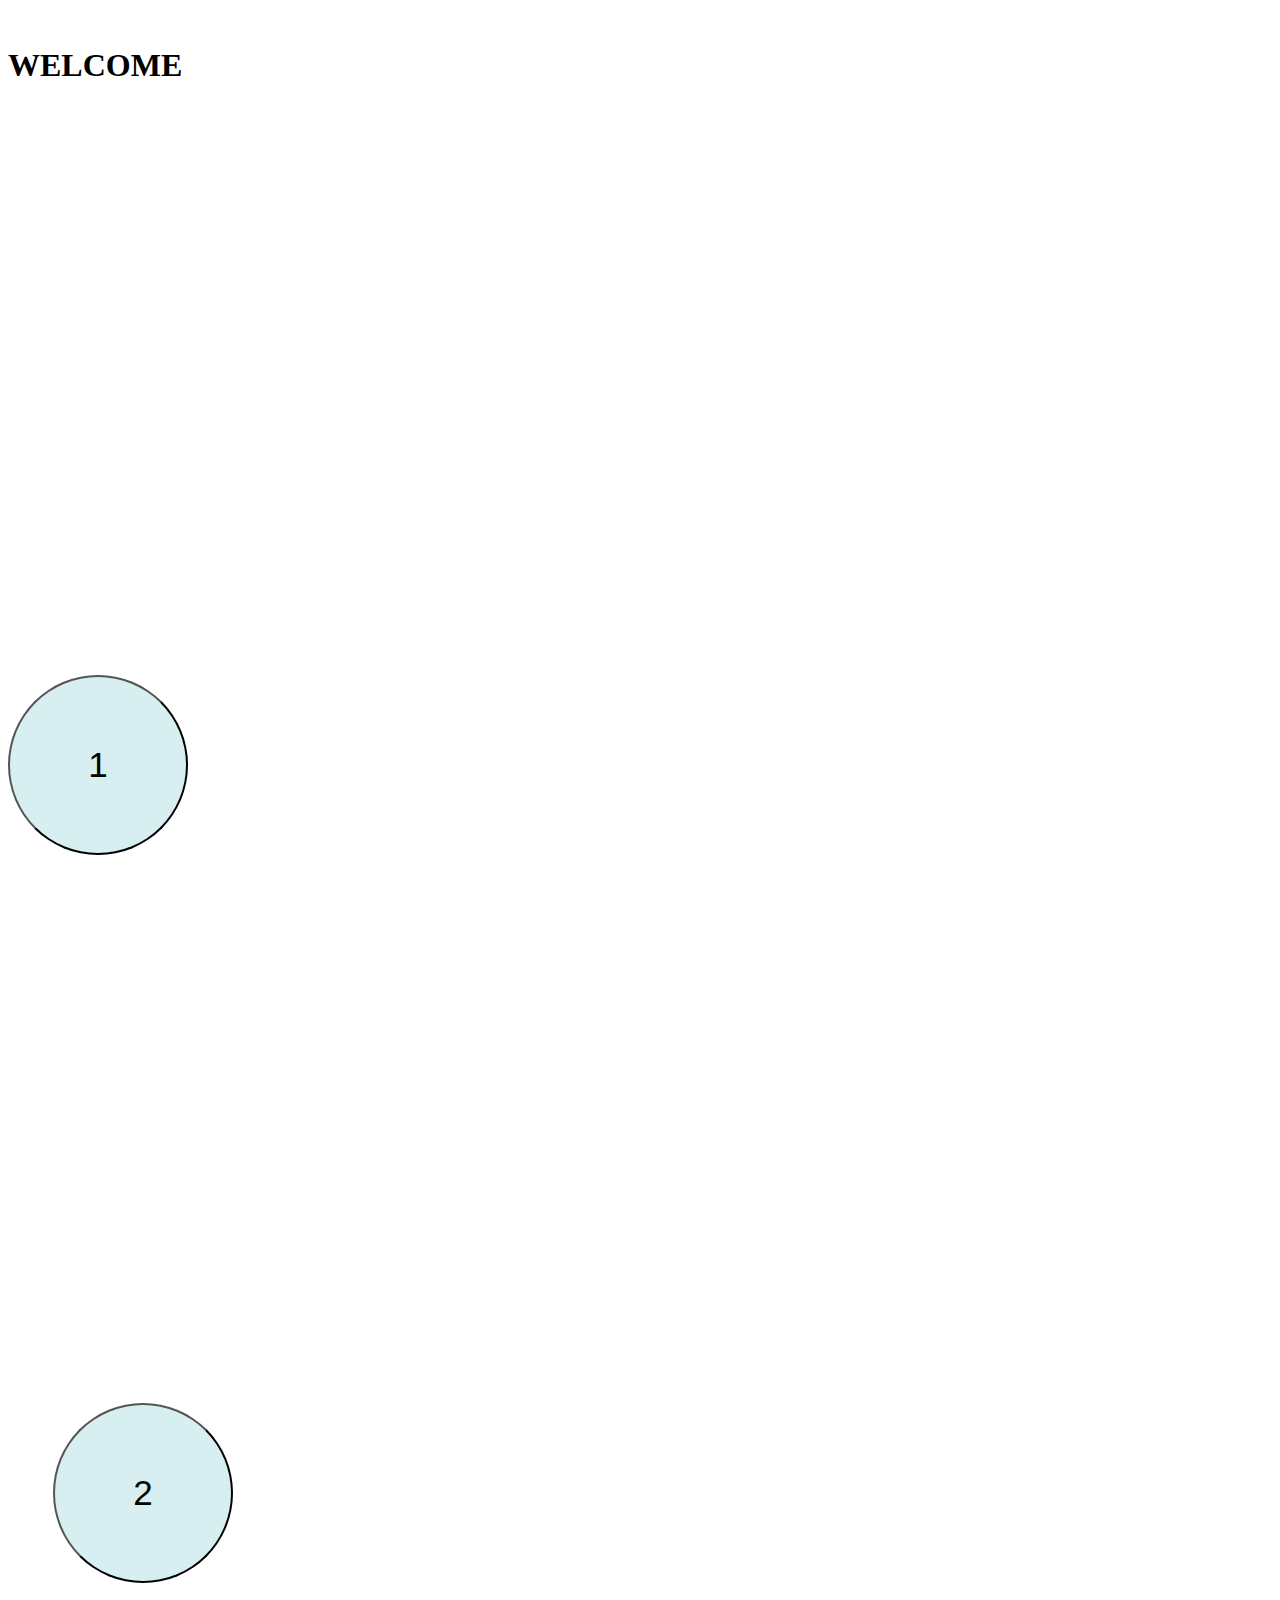
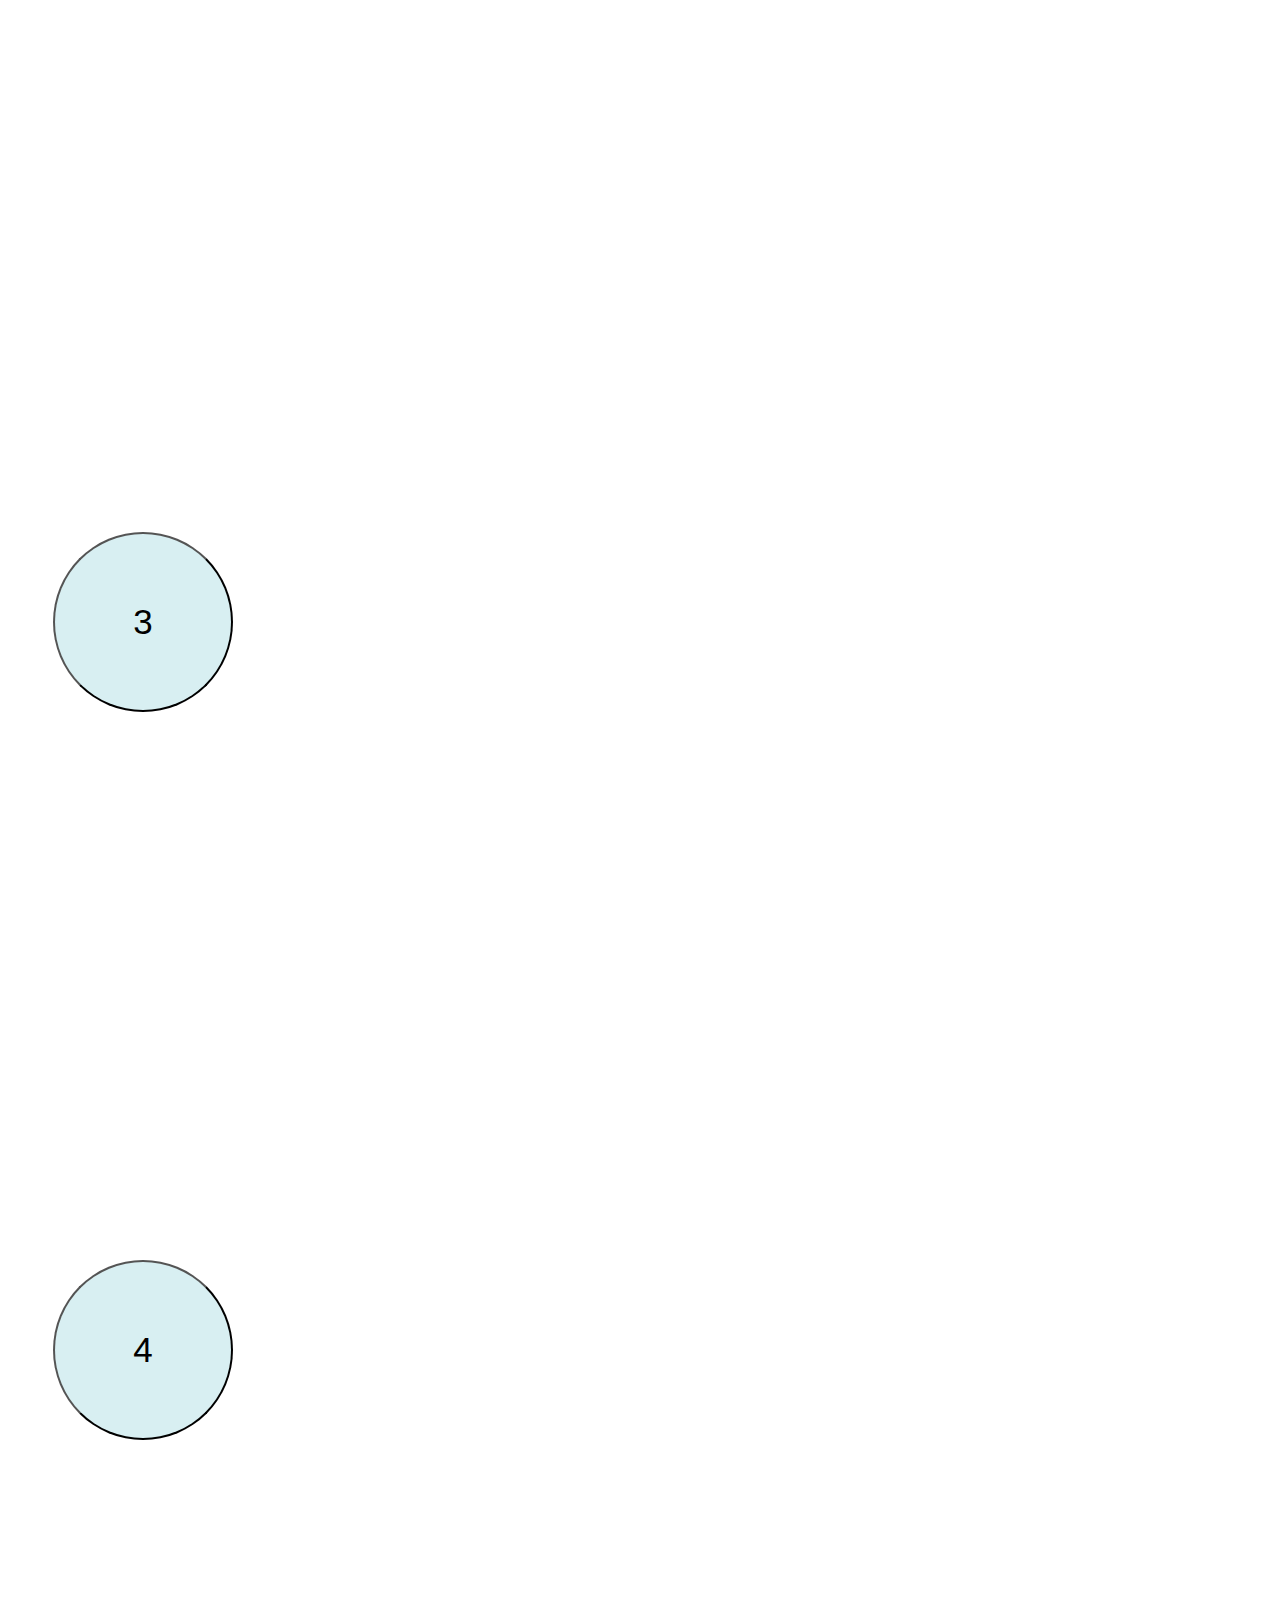
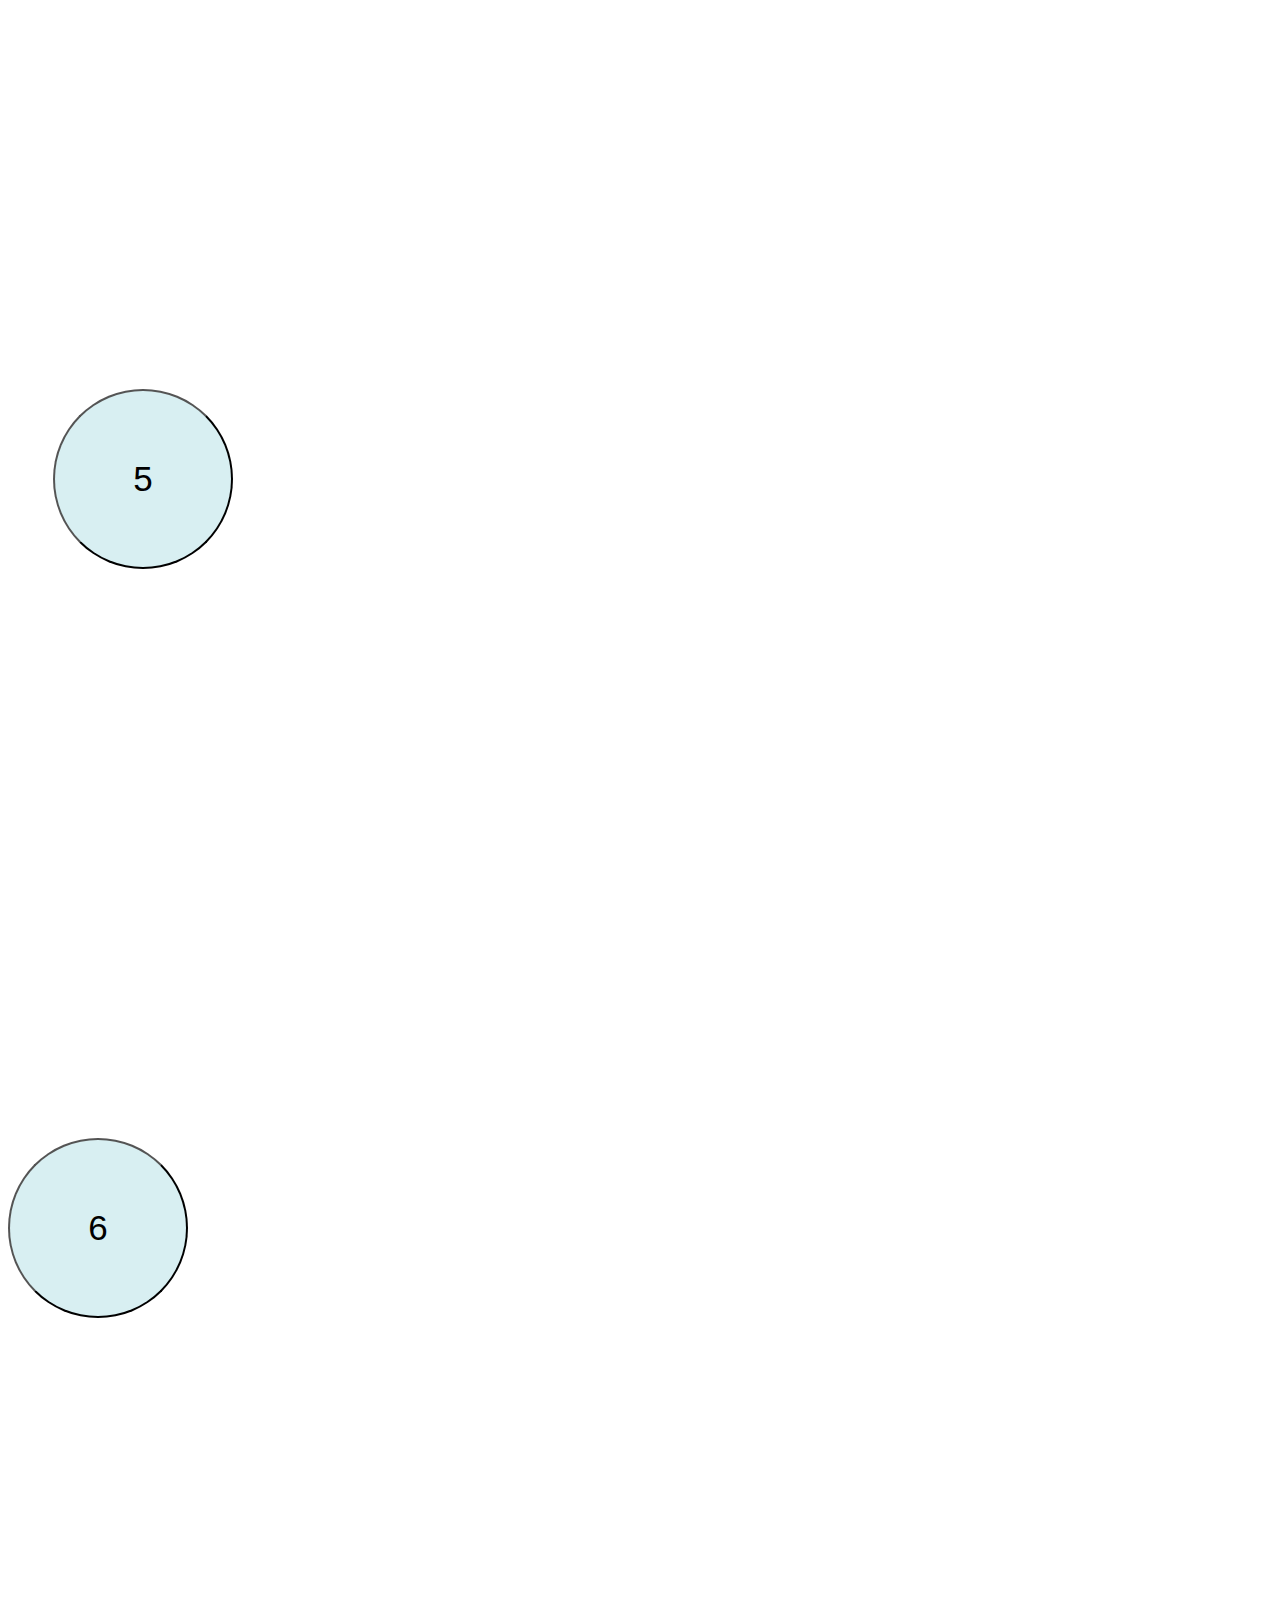
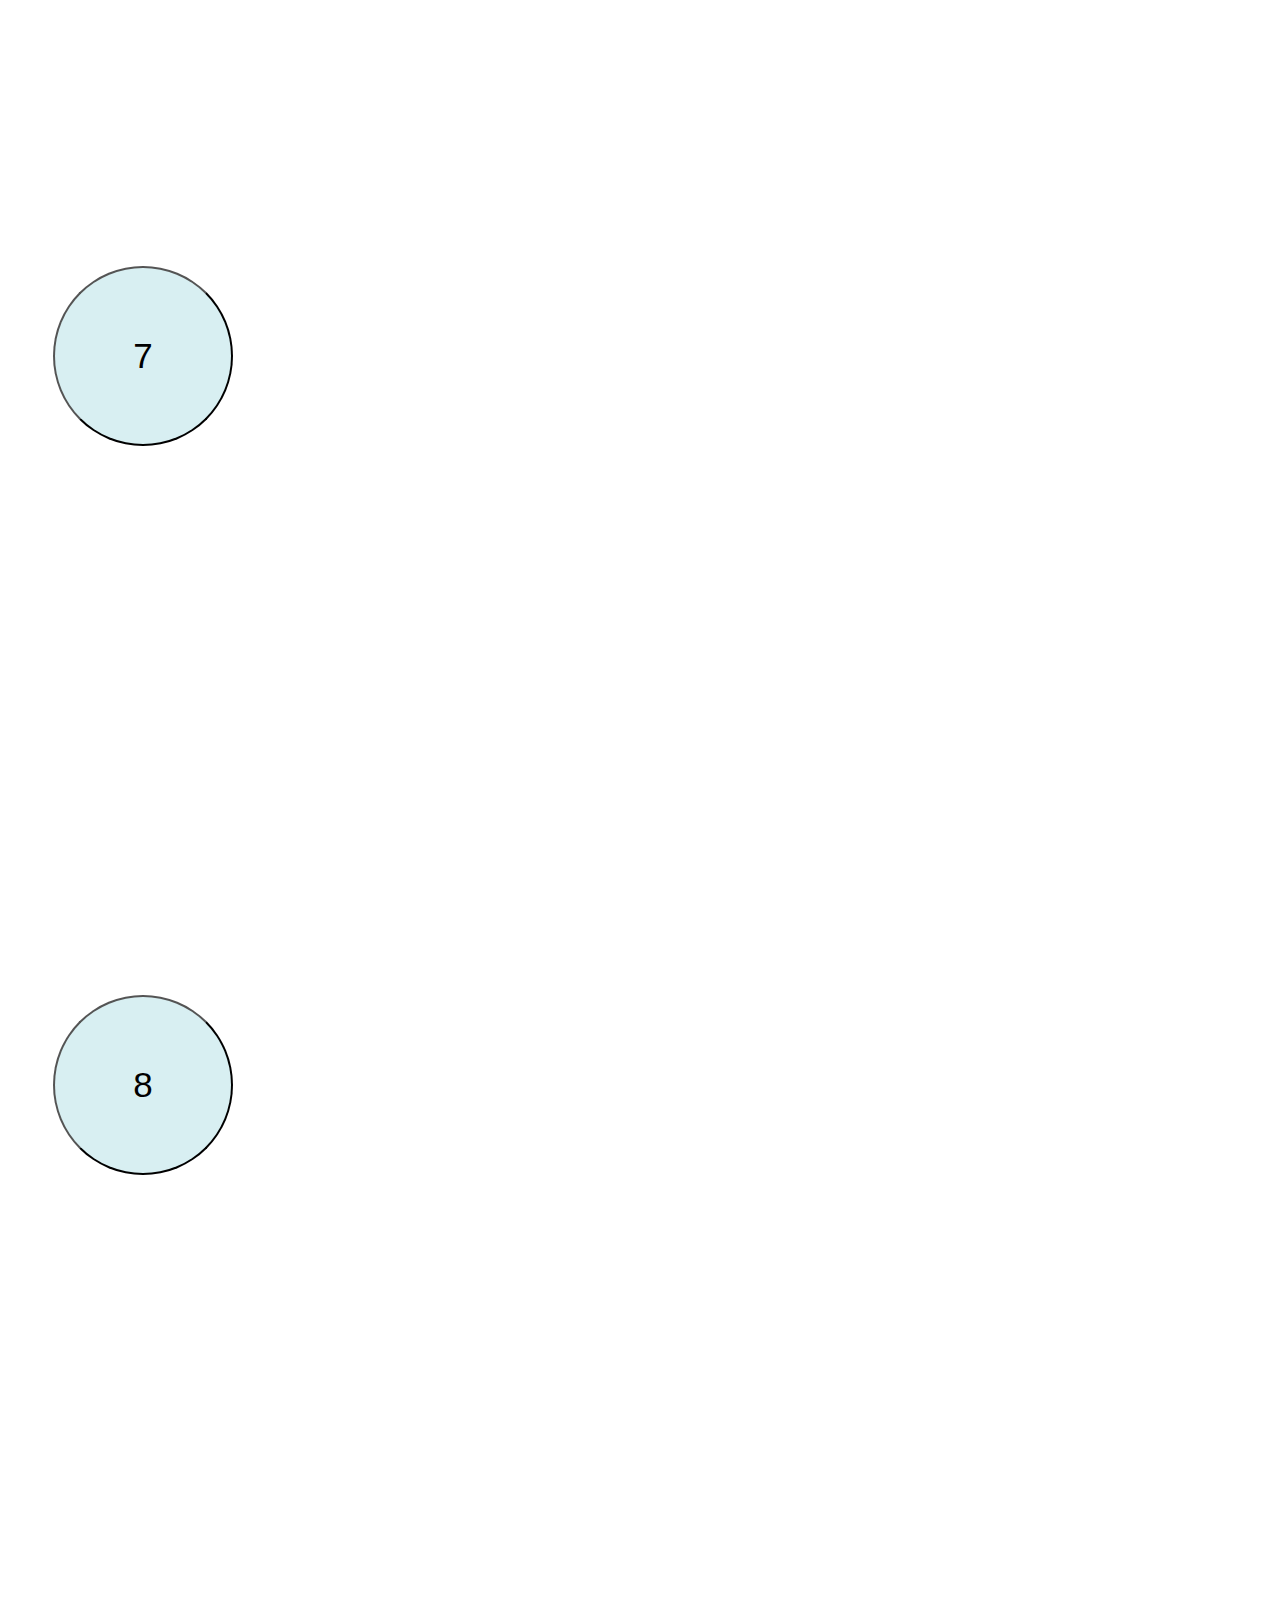
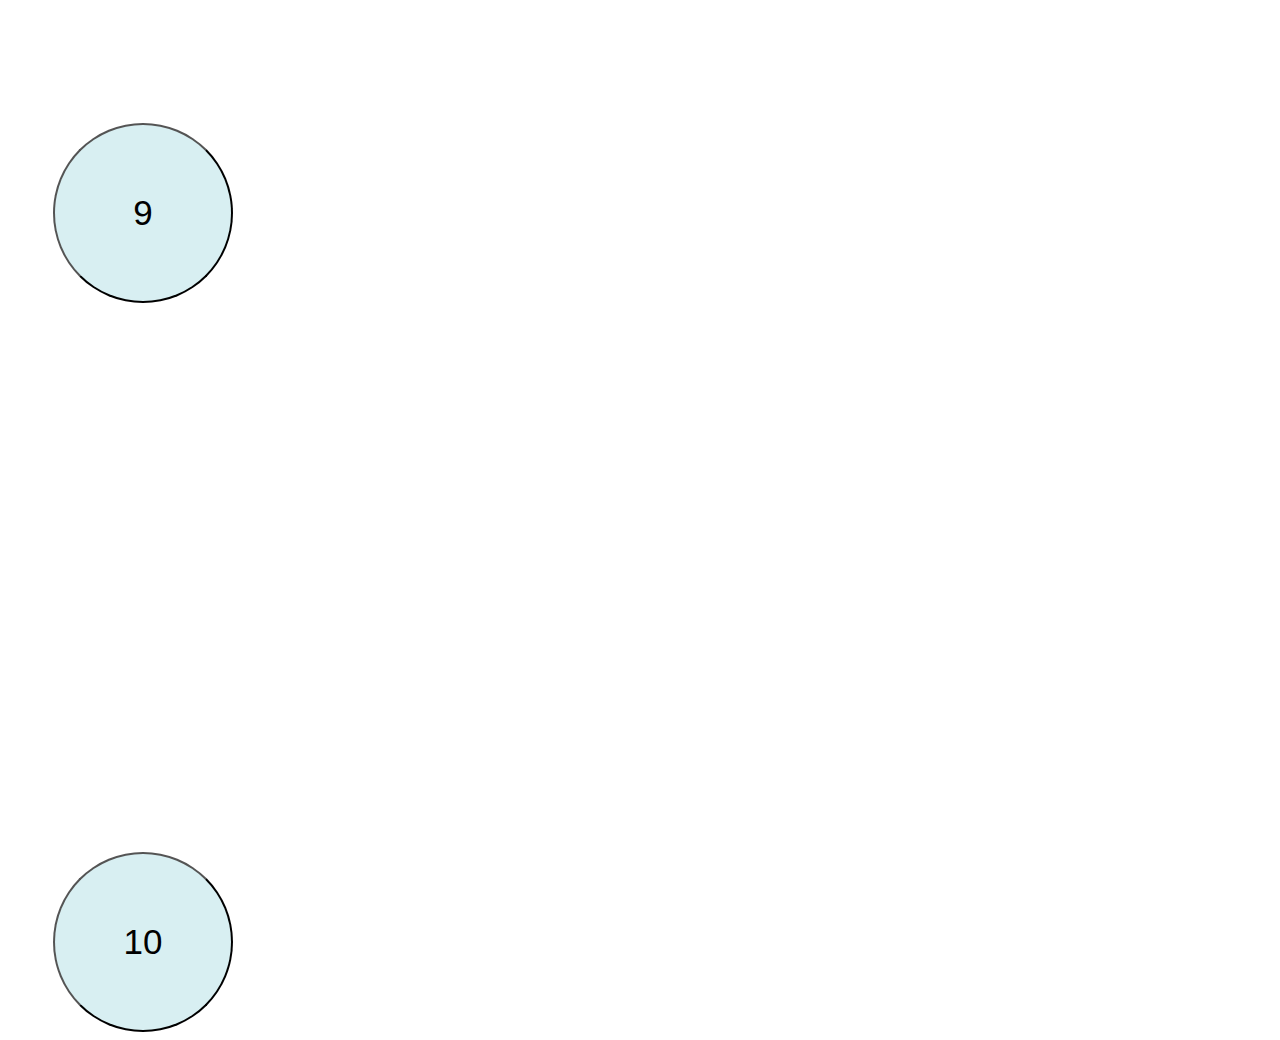
==== pic.html @ b1aa5d7c "Add files via upload" ====
<html>
<head>
<meta charset="utf-8">
    <meta name="viewport" content="width=device-width, initial-scale=1, shrink-to-fit=no">


	<link rel="stylesheet" href="https://stackpath.bootstrapcdn.com/bootstrap/4.5.0/css/bootstrap.min.css" integrity="sha384-9aIt2nRpC12Uk9gS9baDl411NQApFmC26EwAOH8WgZl5MYYxFfc+NcPb1dKGj7Sk" crossorigin="anonymous">
	<style >
	
	.btn-circle.btn-lg{
		
		margin-top: 45%;
		height: 180px;
		width: 180px;
		font-size: 35px;
		border-radius: 90px;
		background-color: #D8EFF2;
		
	}
	.coll{
		padding-left: 45px;
	}
	.bg{
   background-image: url("img/pic.svg");
  background-size: 1550px;
  background-repeat: no-repeat;
   
	}
	
</style>
	</head>
	<body>
		<div class="bg">
<div class="container">
	<br>
	<div class="row justify-content-center">
		<h1>WELCOME</h1>
	</div>
	

<div class="row justify-content-center">
	<div class="  col-lg-2.5" >
<button type="button" class="btn btn-default  btn-circle btn-lg" onclick="change1()" id="mybutton1">1</button>
</div>
<div class="coll col-lg-2.5" >
<button type="button" class="btn btn-default btn-circle btn-lg" onclick="change2()" id="mybutton2">2</button>
</div>
<div class=" coll col-lg-2.5" >
<button type="button" class="btn btn-default btn-circle btn-lg" onclick="change3()" id="mybutton3">3</button>
</div>
<div class=" coll col-lg-2.5" >
<button type="button" class="btn btn-default btn-circle btn-lg" onclick="change4()" id="mybutton4">4</button>
</div>
<div class="coll col-lg-2.5" >
<button type="button" class="btn btn-default btn-circle btn-lg" onclick="change5()" id="mybutton5">5</button>
</div>




</div>
<div class="row justify-content-center">
	<div class="  col-lg-2.5" >
<button type="button" class="btn btn-default  btn-circle btn-lg" onclick="change6()" id="mybutton6">6</button>
</div>
<div class="coll col-lg-2.5" >
<button type="button" class="btn btn-default btn-circle btn-lg" onclick="change7()" id="mybutton7">7</button>
</div>
<div class=" coll col-lg-2.5" >
<button type="button" class="btn btn-default btn-circle btn-lg" onclick="change8()" id="mybutton8">8</button>
</div>
<div class=" coll col-lg-2.5" >
<button type="button" class="btn btn-default btn-circle btn-lg" onclick="change9()" id="mybutton9">9</button>
</div>
<div class="coll col-lg-2.5" >
<button type="button" class="btn btn-default btn-circle btn-lg" onclick="change10()" id="mybutton10">10</button>
</div>




</div>
</div>

<script>
	function change1(){
document.getElementById("mybutton1").innerText="";
document.getElementById("mybutton1").style.backgroundImage="url('img/p2.svg')";

	}
	function change2(){
		document.getElementById("mybutton2").innerText="";
document.getElementById("mybutton2").style.backgroundImage="url('img/p1.svg')";


	}
	function change3(){
		document.getElementById("mybutton3").innerText="";
document.getElementById("mybutton3").style.backgroundImage="url('img/p3.svg')";


	}
	function change4(){
		document.getElementById("mybutton4").innerText="";
document.getElementById("mybutton4").style.backgroundImage="url('img/p2.svg')";


	}
	function change5(){
		document.getElementById("mybutton5").innerText="";
document.getElementById("mybutton5").style.backgroundImage="url('img/p1.svg')";


	}
	function change6(){
		document.getElementById("mybutton6").innerText="";
document.getElementById("mybutton6").style.backgroundImage="url('img/p1.svg')";


	}
	function change7(){
		document.getElementById("mybutton7").innerText="";
document.getElementById("mybutton7").style.backgroundImage="url('img/p1.svg')";



	}
	function change8(){
		document.getElementById("mybutton8").innerText="";
document.getElementById("mybutton8").style.backgroundImage="url('img/p1.svg')";


	}
	function change9(){
		document.getElementById("mybutton9").innerText="";
document.getElementById("mybutton9").style.backgroundImage="url('img/p1.svg')";


	}
	function change10(){
		document.getElementById("mybutton10").innerText="";
document.getElementById("mybutton10").style.backgroundImage="url('img/p1.svg')";


	}

</script>

		<script src="https://code.jquery.com/jquery-3.5.1.slim.min.js" integrity="sha384-DfXdz2htPH0lsSSs5nCTpuj/zy4C+OGpamoFVy38MVBnE+IbbVYUew+OrCXaRkfj" crossorigin="anonymous"></script>
<script src="https://cdn.jsdelivr.net/npm/popper.js@1.16.0/dist/umd/popper.min.js" integrity="sha384-Q6E9RHvbIyZFJoft+2mJbHaEWldlvI9IOYy5n3zV9zzTtmI3UksdQRVvoxMfooAo" crossorigin="anonymous"></script>
<script src="https://stackpath.bootstrapcdn.com/bootstrap/4.5.0/js/bootstrap.min.js" integrity="sha384-OgVRvuATP1z7JjHLkuOU7Xw704+h835Lr+6QL9UvYjZE3Ipu6Tp75j7Bh/kR0JKI" crossorigin="anonymous"></script>
	</body>
	</html>
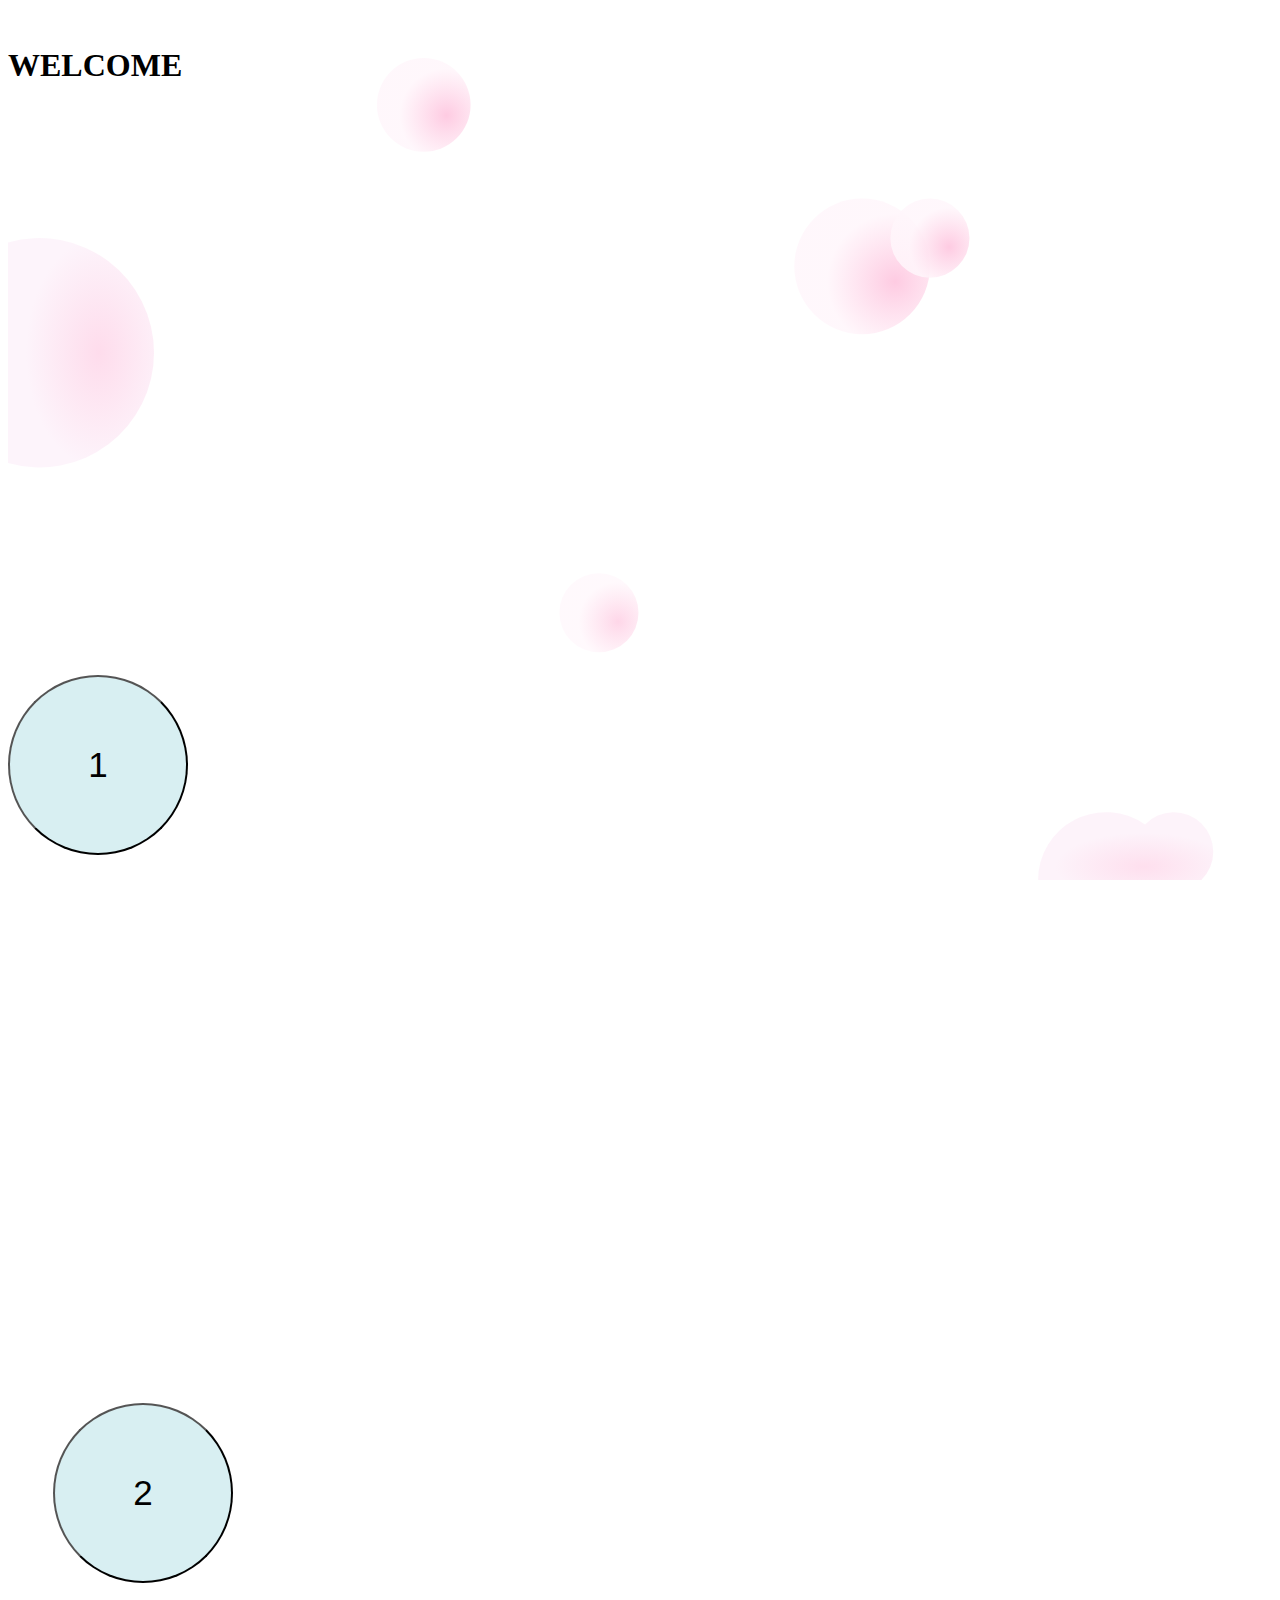
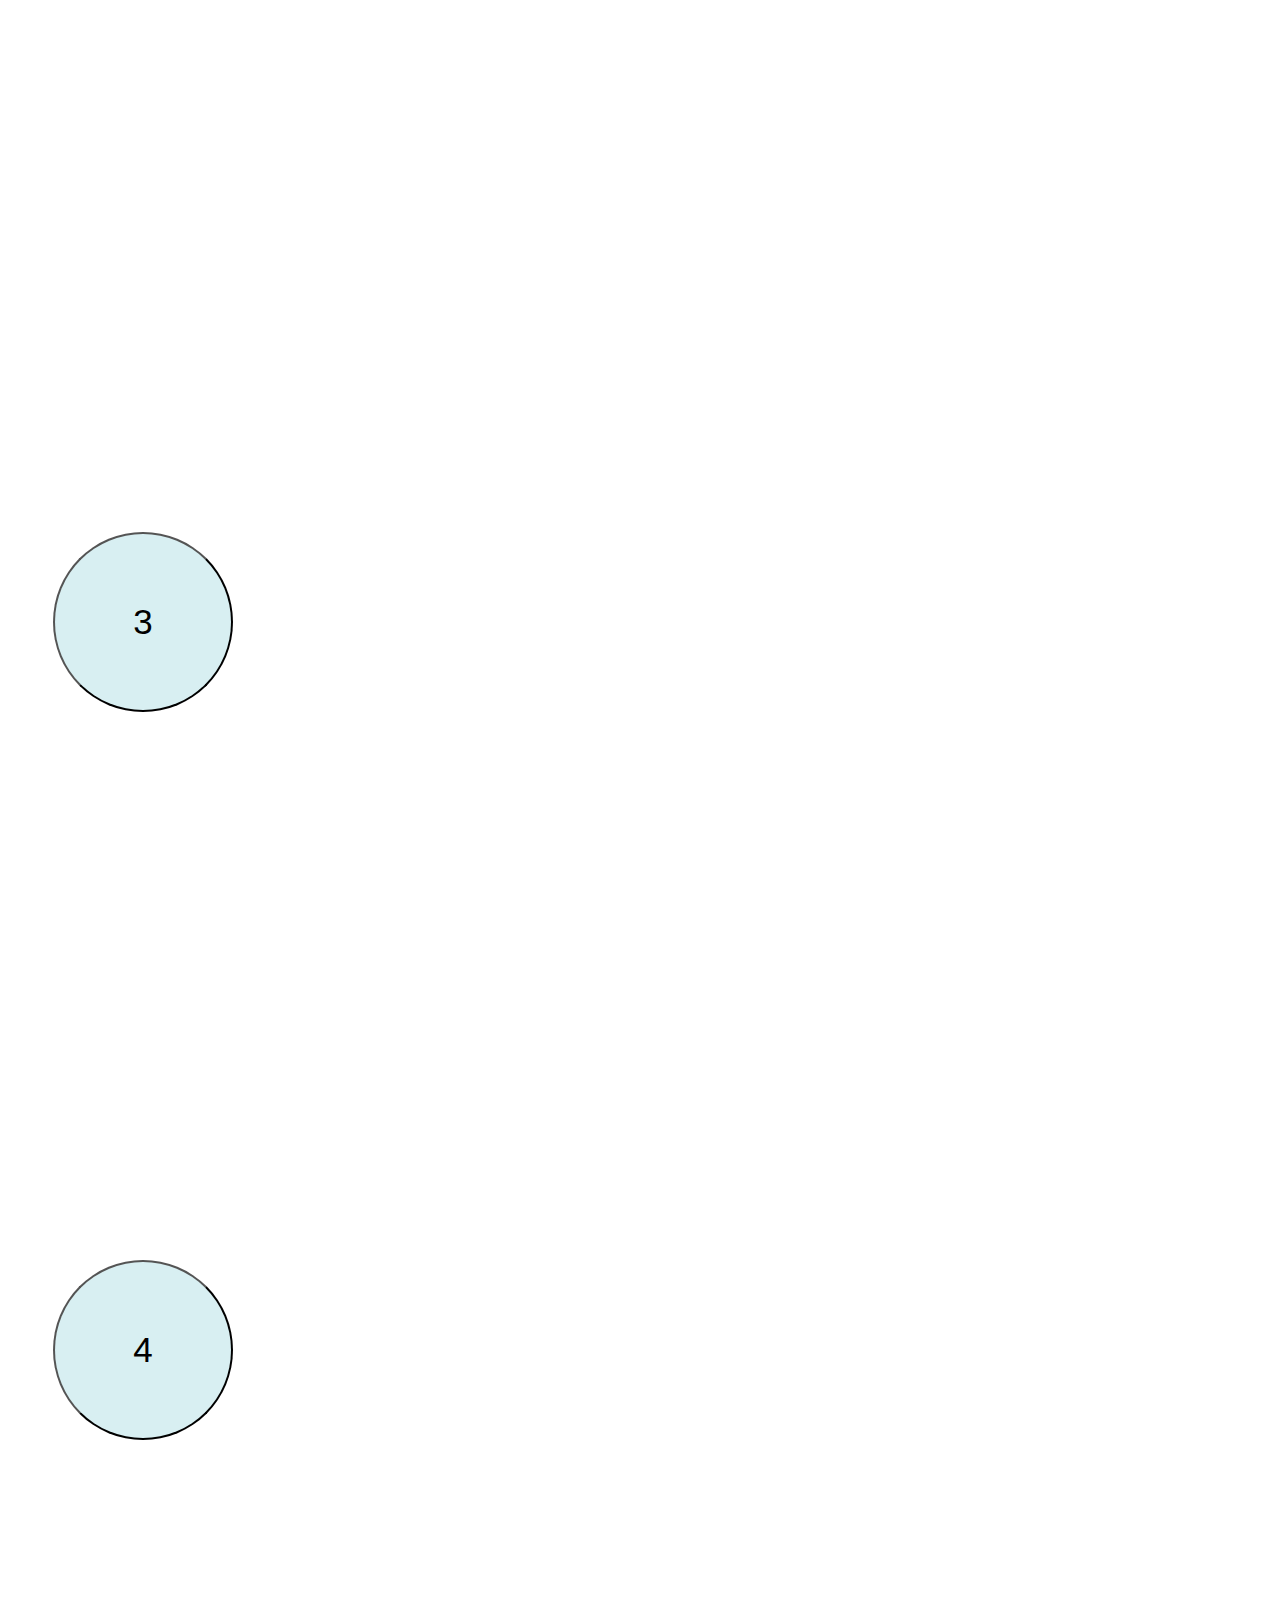
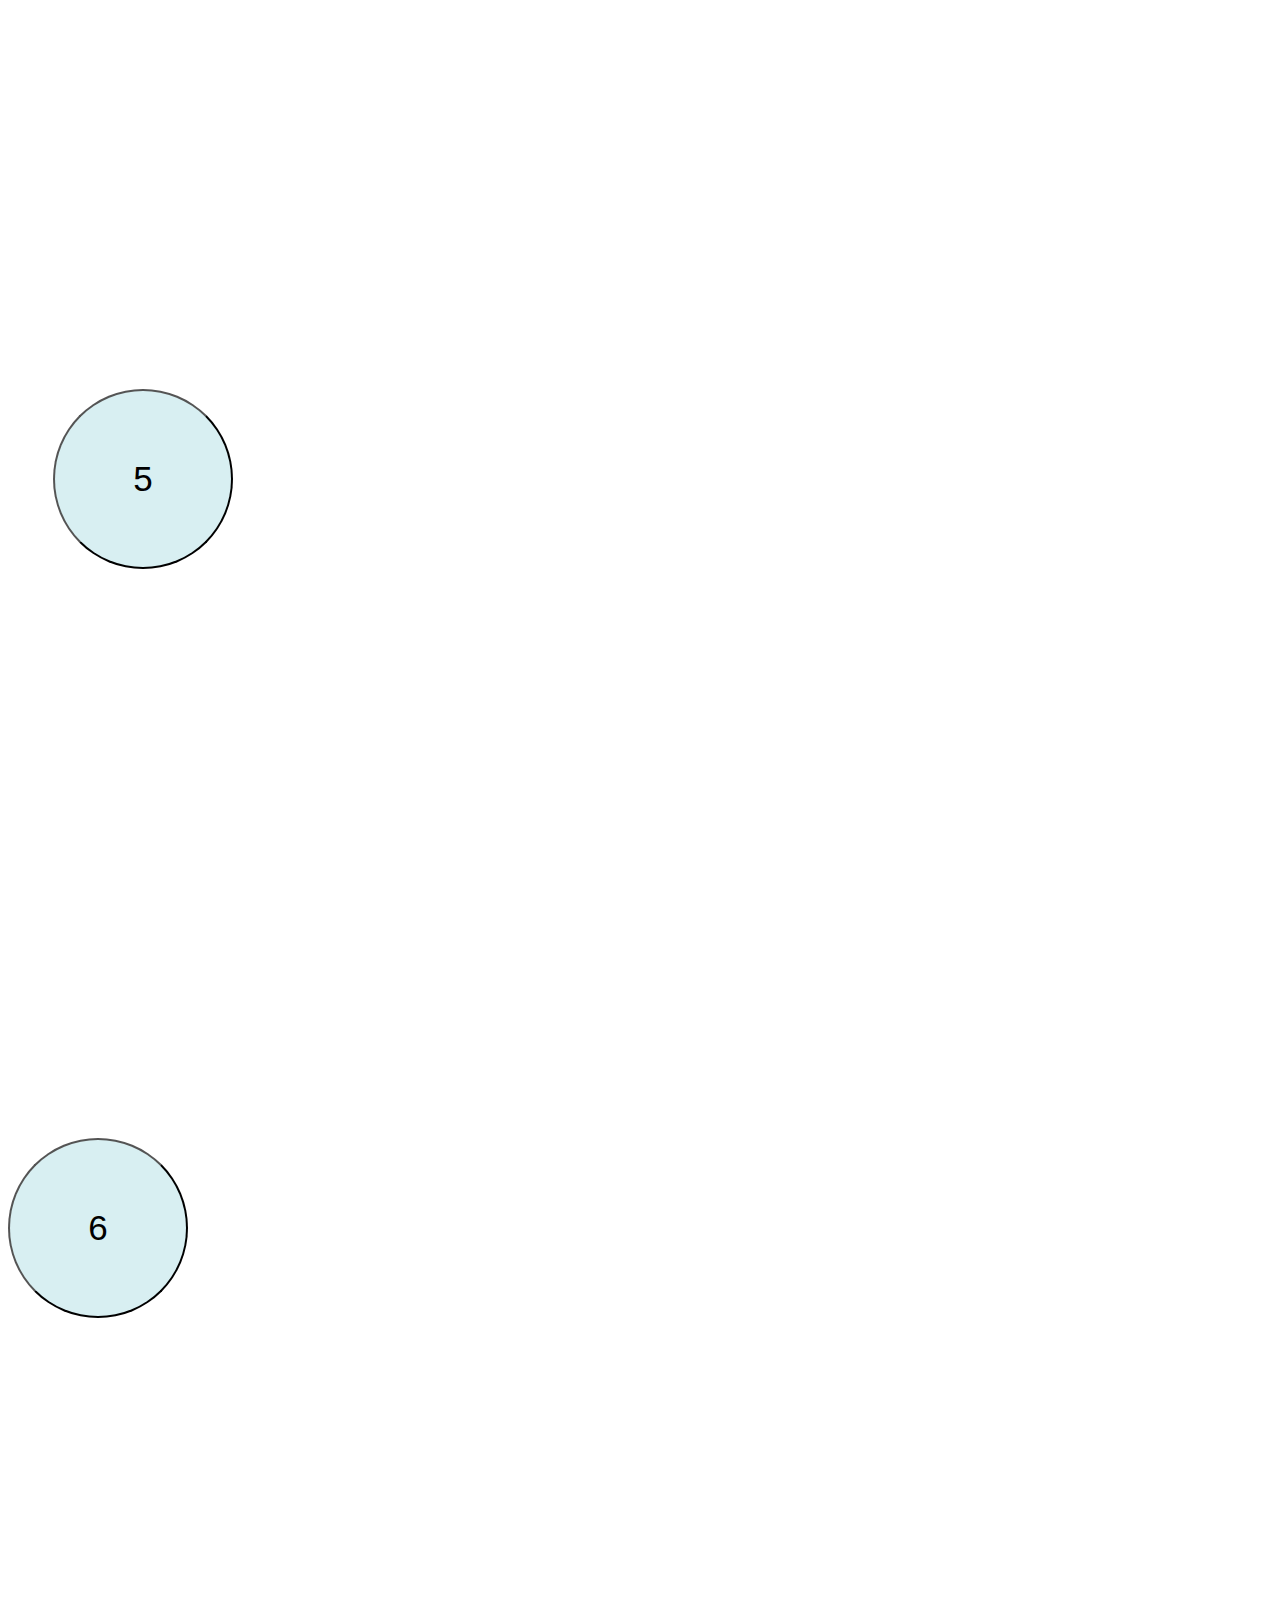
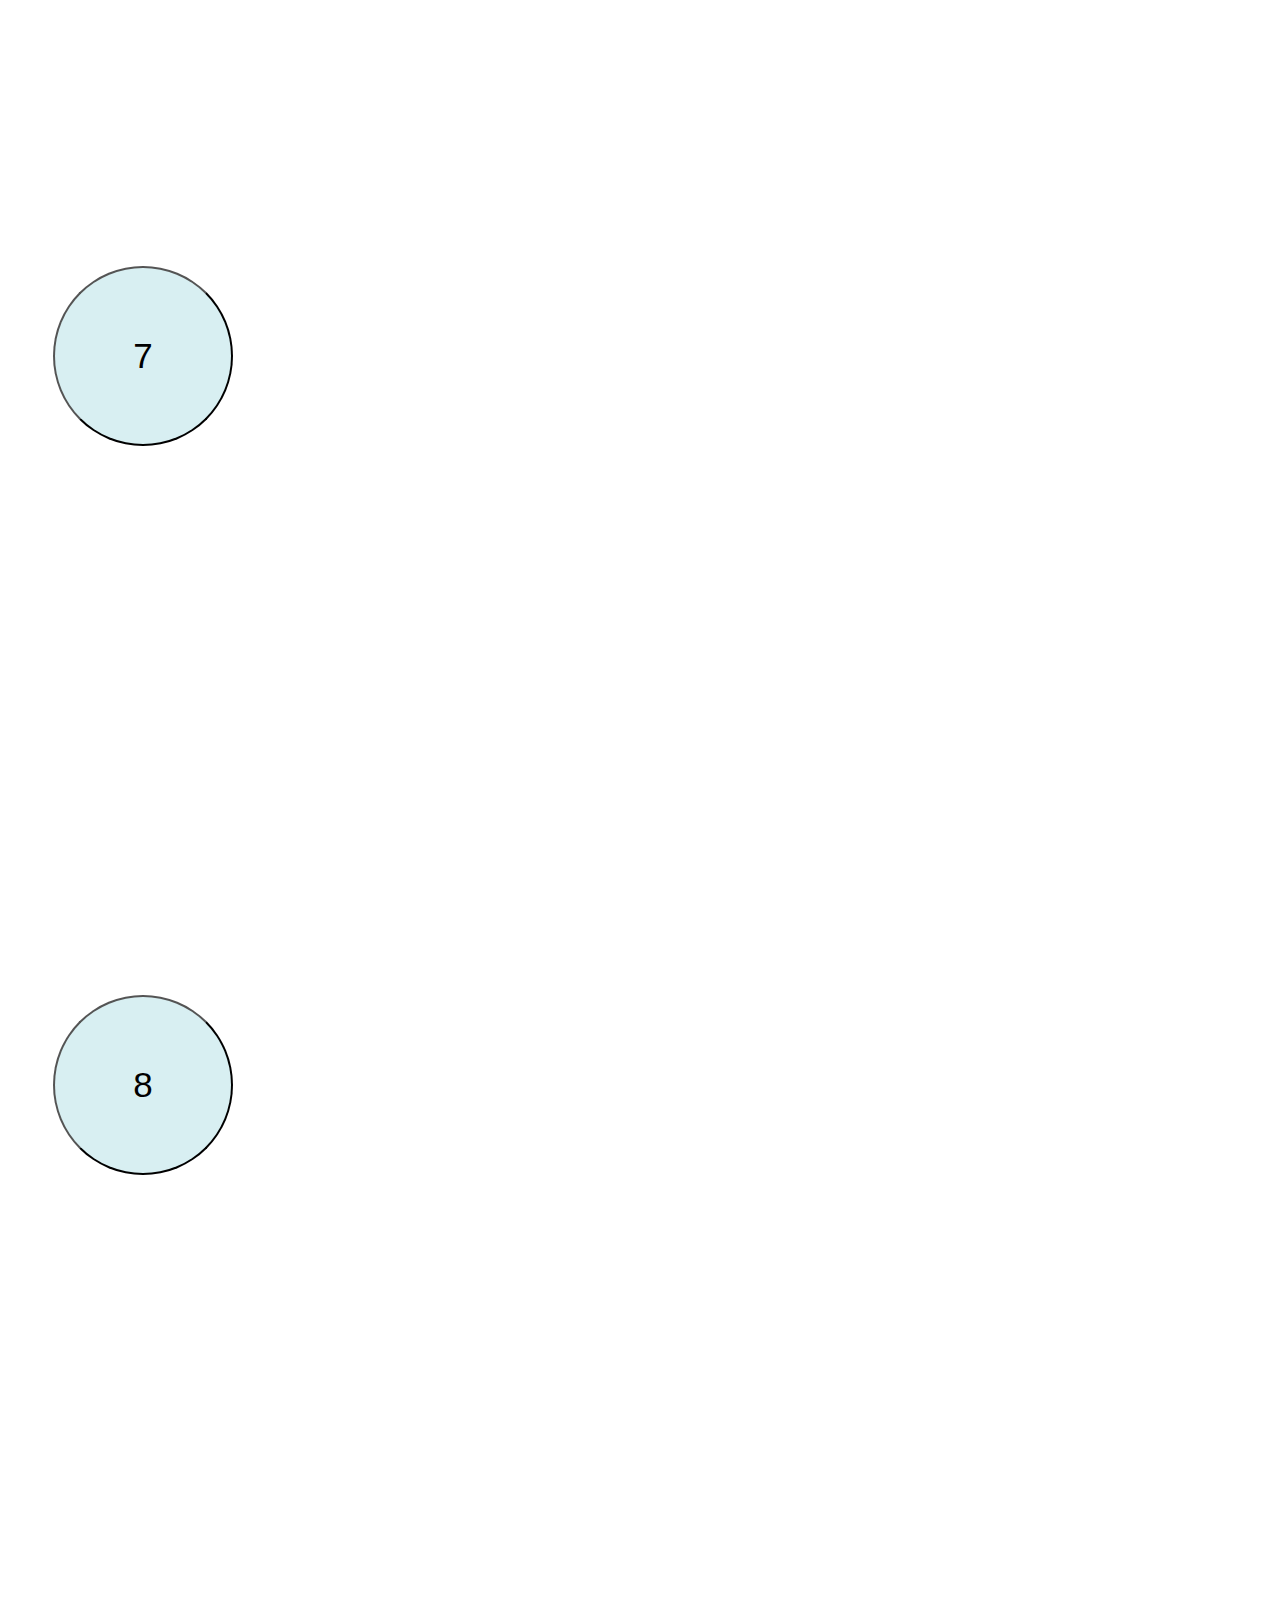
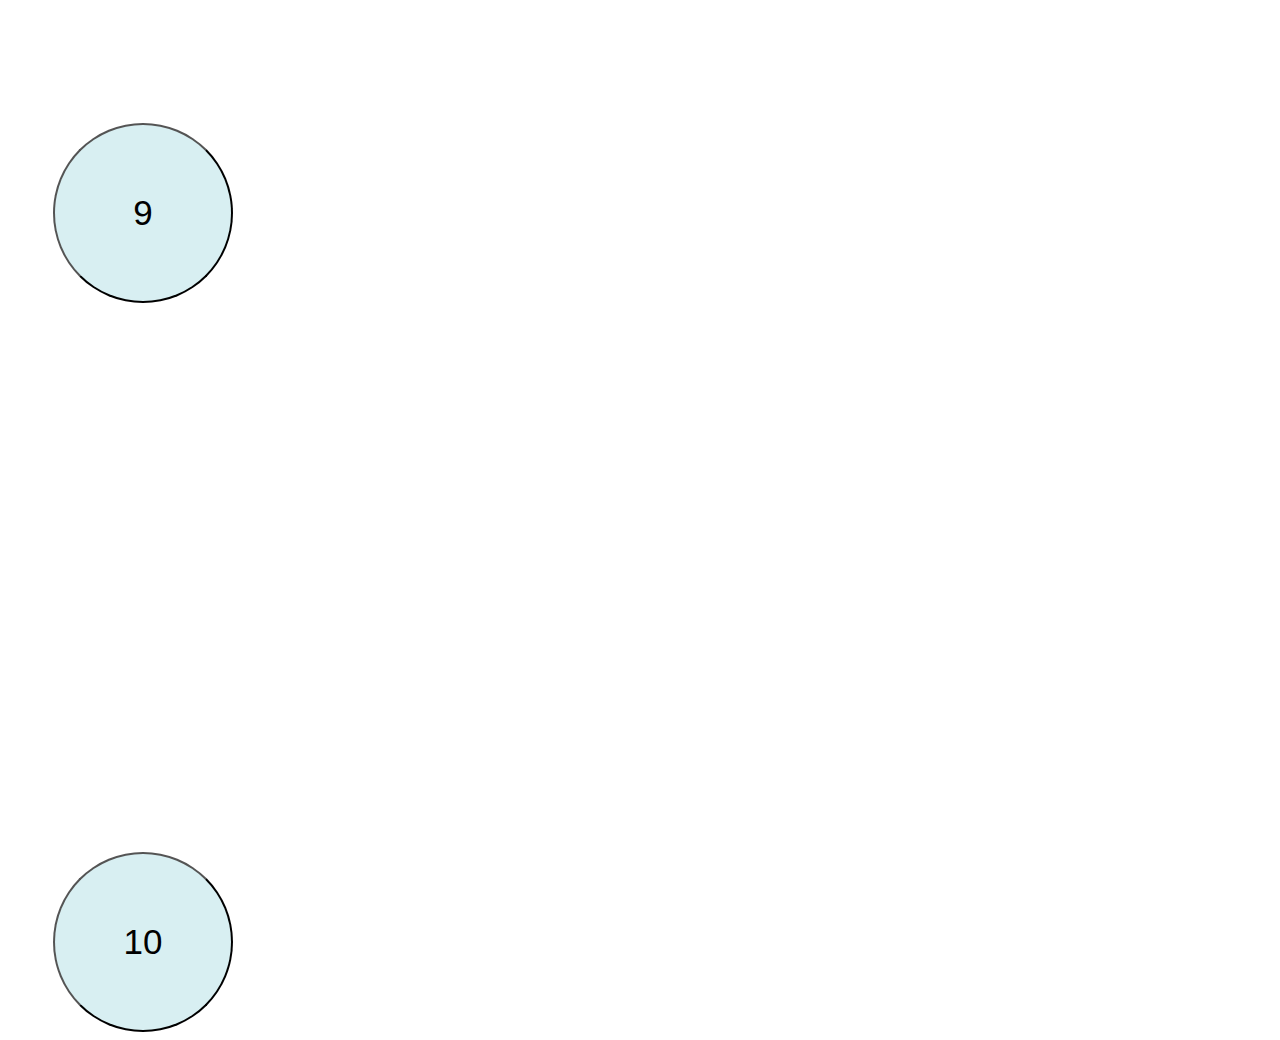
==== commit a0b3cee4: "Update pic.html" ====
--- a/pic.html
+++ b/pic.html
@@ -26,7 +26,11 @@
   background-repeat: no-repeat;
    
 	}
-	
+	@media screen and (max-width: 900px){
+		.coll{
+			padding-left: 0px;
+		}
+	}
 </style>
 	</head>
 	<body>
@@ -150,4 +154,4 @@
 <script src="https://cdn.jsdelivr.net/npm/popper.js@1.16.0/dist/umd/popper.min.js" integrity="sha384-Q6E9RHvbIyZFJoft+2mJbHaEWldlvI9IOYy5n3zV9zzTtmI3UksdQRVvoxMfooAo" crossorigin="anonymous"></script>
 <script src="https://stackpath.bootstrapcdn.com/bootstrap/4.5.0/js/bootstrap.min.js" integrity="sha384-OgVRvuATP1z7JjHLkuOU7Xw704+h835Lr+6QL9UvYjZE3Ipu6Tp75j7Bh/kR0JKI" crossorigin="anonymous"></script>
 	</body>
-	</html>+	</html>
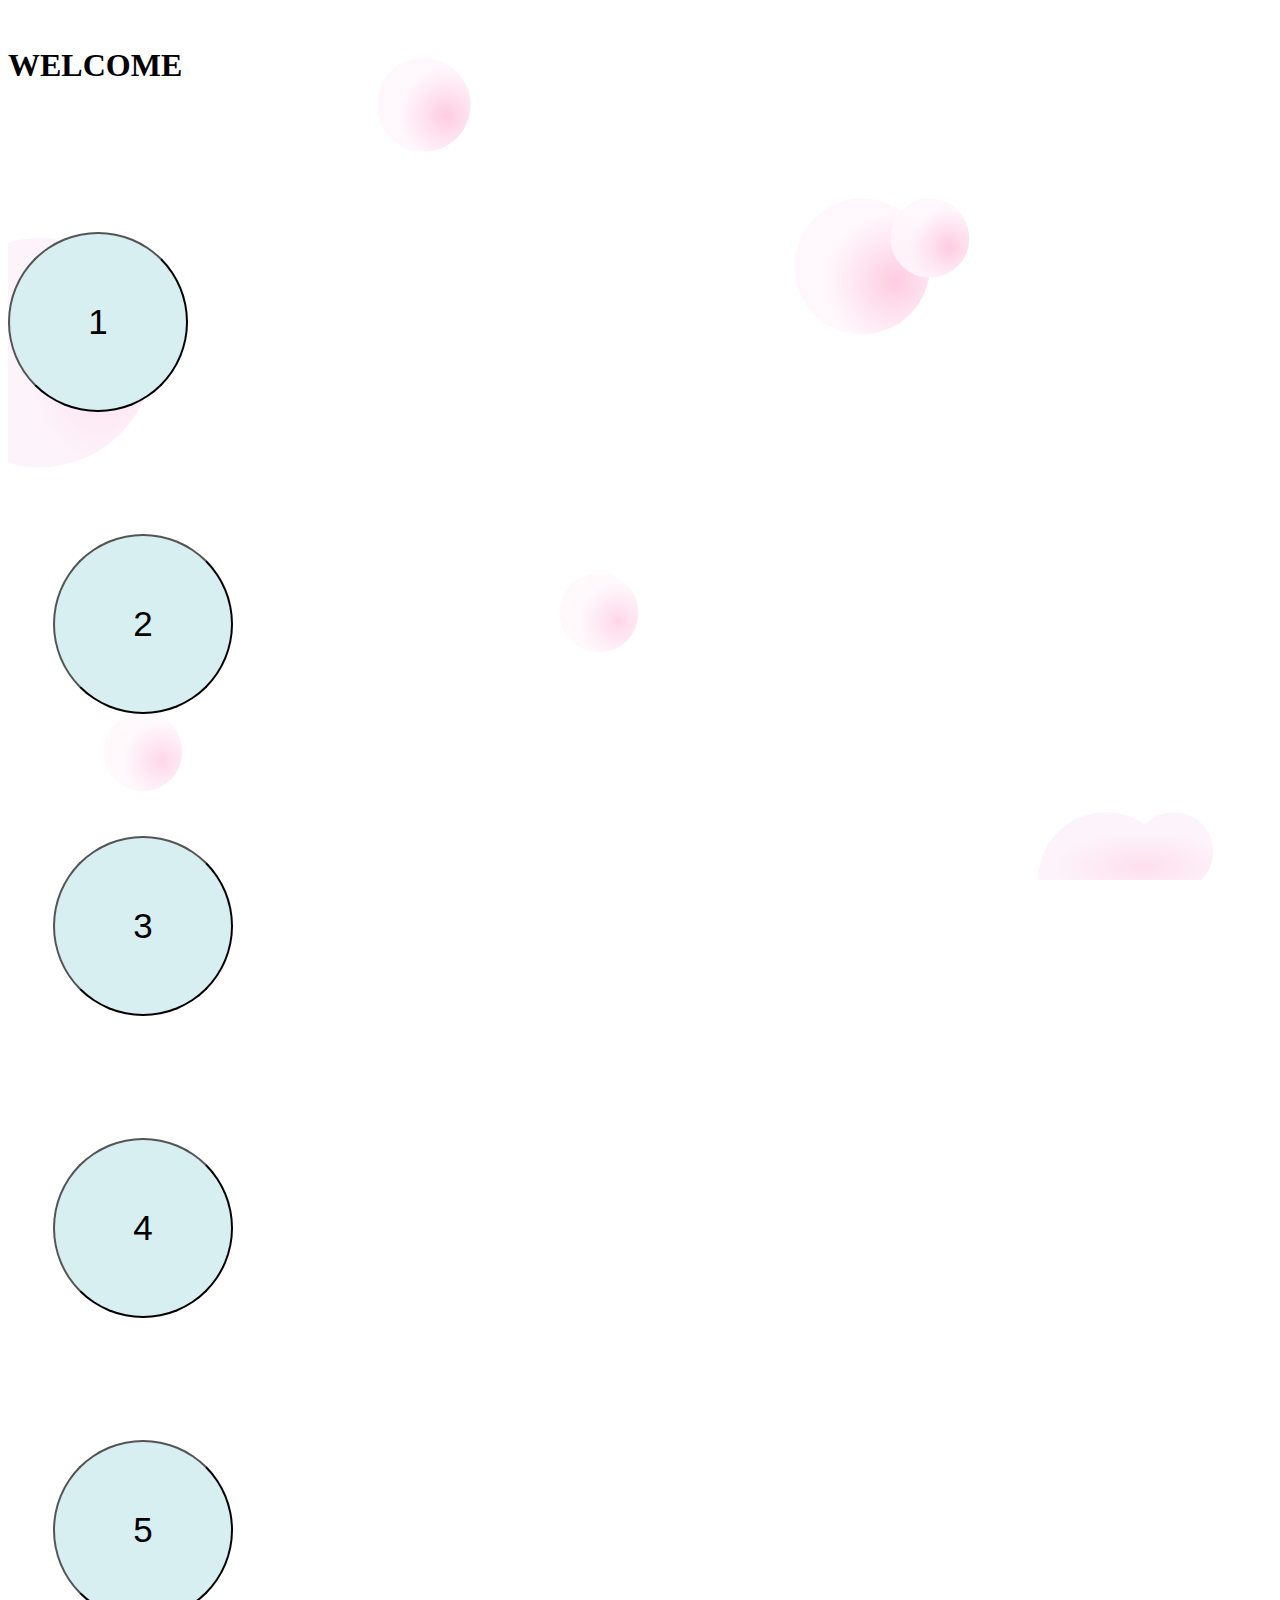
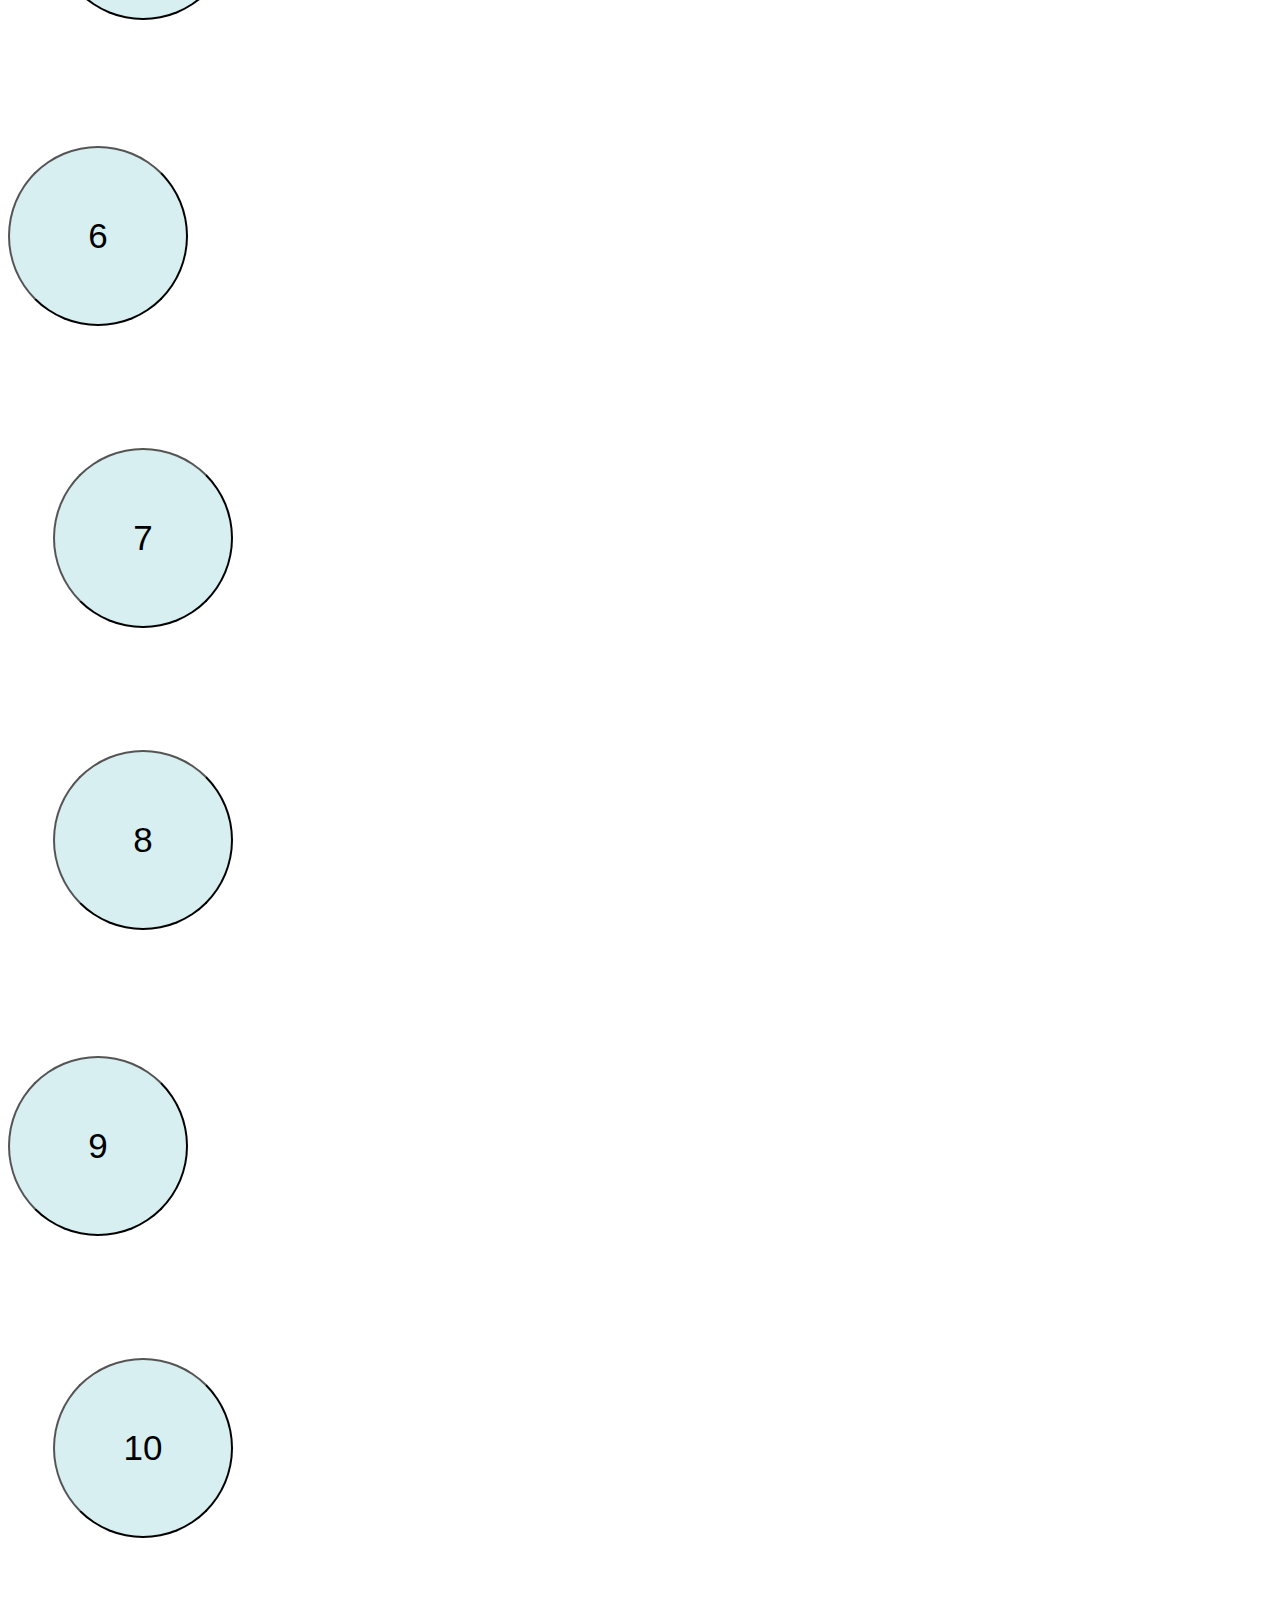
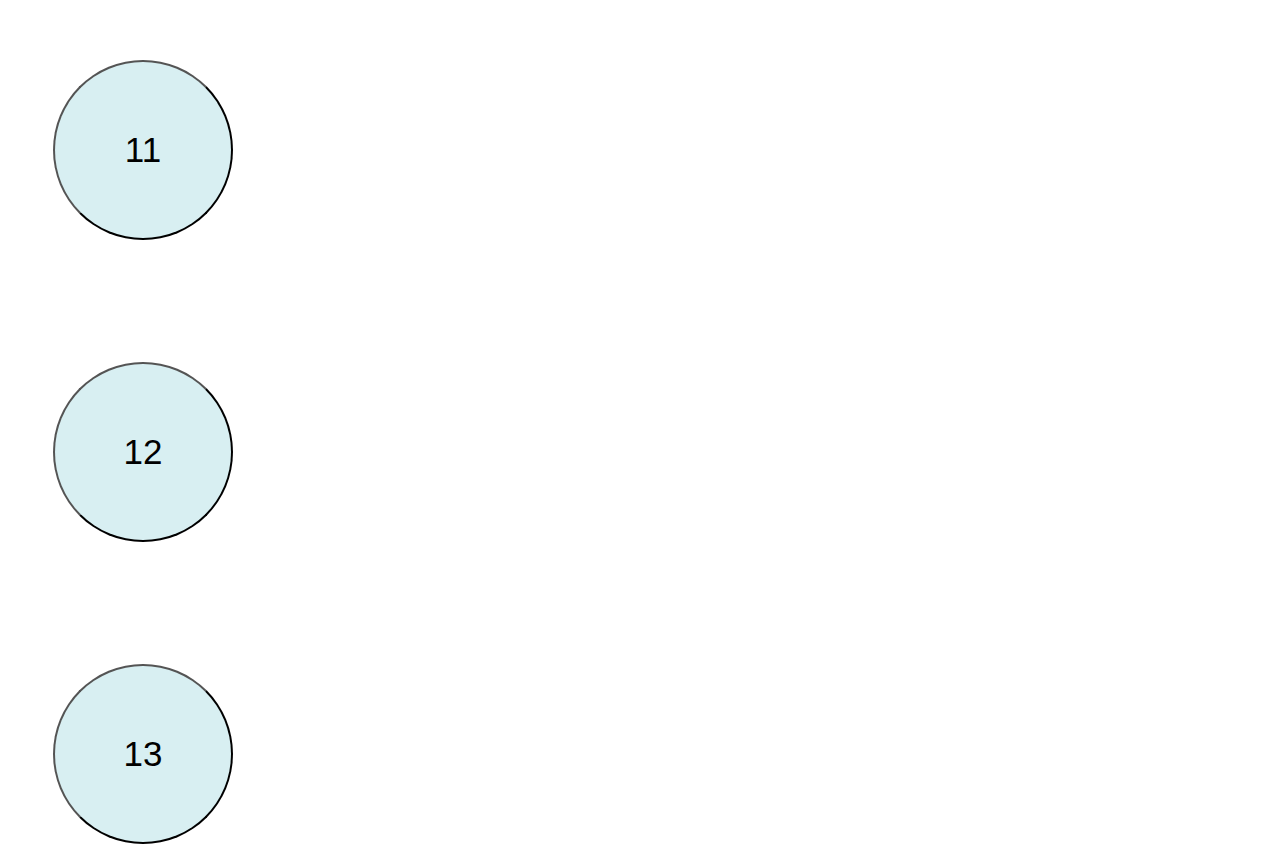
==== commit d62f89da: "Update pic.html" ====
--- a/pic.html
+++ b/pic.html
@@ -9,7 +9,7 @@
 	
 	.btn-circle.btn-lg{
 		
-		margin-top: 45%;
+		margin-top: 10%;
 		height: 180px;
 		width: 180px;
 		font-size: 35px;
@@ -29,6 +29,7 @@
 	@media screen and (max-width: 900px){
 		.coll{
 			padding-left: 0px;
+			padding-left:2%;
 		}
 	}
 </style>
@@ -73,11 +74,27 @@
 <div class=" coll col-lg-2.5" >
 <button type="button" class="btn btn-default btn-circle btn-lg" onclick="change8()" id="mybutton8">8</button>
 </div>
-<div class=" coll col-lg-2.5" >
-<button type="button" class="btn btn-default btn-circle btn-lg" onclick="change9()" id="mybutton9">9</button>
+
+
+
+
+</div>
+
+<div class="row justify-content-center">
+	<div class="  col-lg-2.5" >
+<button type="button" class="btn btn-default  btn-circle btn-lg" onclick="change9()" id="mybutton9">9</button>
 </div>
 <div class="coll col-lg-2.5" >
 <button type="button" class="btn btn-default btn-circle btn-lg" onclick="change10()" id="mybutton10">10</button>
+</div>
+<div class=" coll col-lg-2.5" >
+<button type="button" class="btn btn-default btn-circle btn-lg" onclick="change11()" id="mybutton11">11</button>
+</div>
+<div class=" coll col-lg-2.5" >
+<button type="button" class="btn btn-default btn-circle btn-lg" onclick="change12()" id="mybutton12">12</button>
+</div>
+<div class="coll col-lg-2.5" >
+<button type="button" class="btn btn-default btn-circle btn-lg" onclick="change13()" id="mybutton13">13</button>
 </div>
 
 
@@ -106,47 +123,66 @@
 	}
 	function change4(){
 		document.getElementById("mybutton4").innerText="";
-document.getElementById("mybutton4").style.backgroundImage="url('img/p2.svg')";
+document.getElementById("mybutton4").style.backgroundImage="url('img/p4.png')";
 
 
 	}
 	function change5(){
 		document.getElementById("mybutton5").innerText="";
-document.getElementById("mybutton5").style.backgroundImage="url('img/p1.svg')";
+document.getElementById("mybutton5").style.backgroundImage="url('img/p5.png')";
 
 
 	}
 	function change6(){
 		document.getElementById("mybutton6").innerText="";
-document.getElementById("mybutton6").style.backgroundImage="url('img/p1.svg')";
+document.getElementById("mybutton6").style.backgroundImage="url('img/p6.png')";
 
 
 	}
 	function change7(){
 		document.getElementById("mybutton7").innerText="";
-document.getElementById("mybutton7").style.backgroundImage="url('img/p1.svg')";
+document.getElementById("mybutton7").style.backgroundImage="url('img/p7.png')";
 
 
 
 	}
 	function change8(){
 		document.getElementById("mybutton8").innerText="";
-document.getElementById("mybutton8").style.backgroundImage="url('img/p1.svg')";
+document.getElementById("mybutton8").style.backgroundImage="url('img/p8.png')";
 
 
 	}
 	function change9(){
 		document.getElementById("mybutton9").innerText="";
-document.getElementById("mybutton9").style.backgroundImage="url('img/p1.svg')";
+document.getElementById("mybutton9").style.backgroundImage="url('img/p9.png')";
 
 
 	}
 	function change10(){
 		document.getElementById("mybutton10").innerText="";
-document.getElementById("mybutton10").style.backgroundImage="url('img/p1.svg')";
+document.getElementById("mybutton10").style.backgroundImage="url('img/p10.png')";
 
 
 	}
+	function change11(){
+		document.getElementById("mybutton11").innerText="";
+document.getElementById("mybutton11").style.backgroundImage="url('img/p11.png')";
+
+
+	}
+	function change12(){
+		document.getElementById("mybutton12").innerText="";
+document.getElementById("mybutton12").style.backgroundImage="url('img/p12.png')";
+
+
+	}
+	function change13(){
+		document.getElementById("mybutton13").innerText="";
+document.getElementById("mybutton13").style.backgroundImage="url('img/p13.png')";
+
+
+	}
+
 
 </script>
 
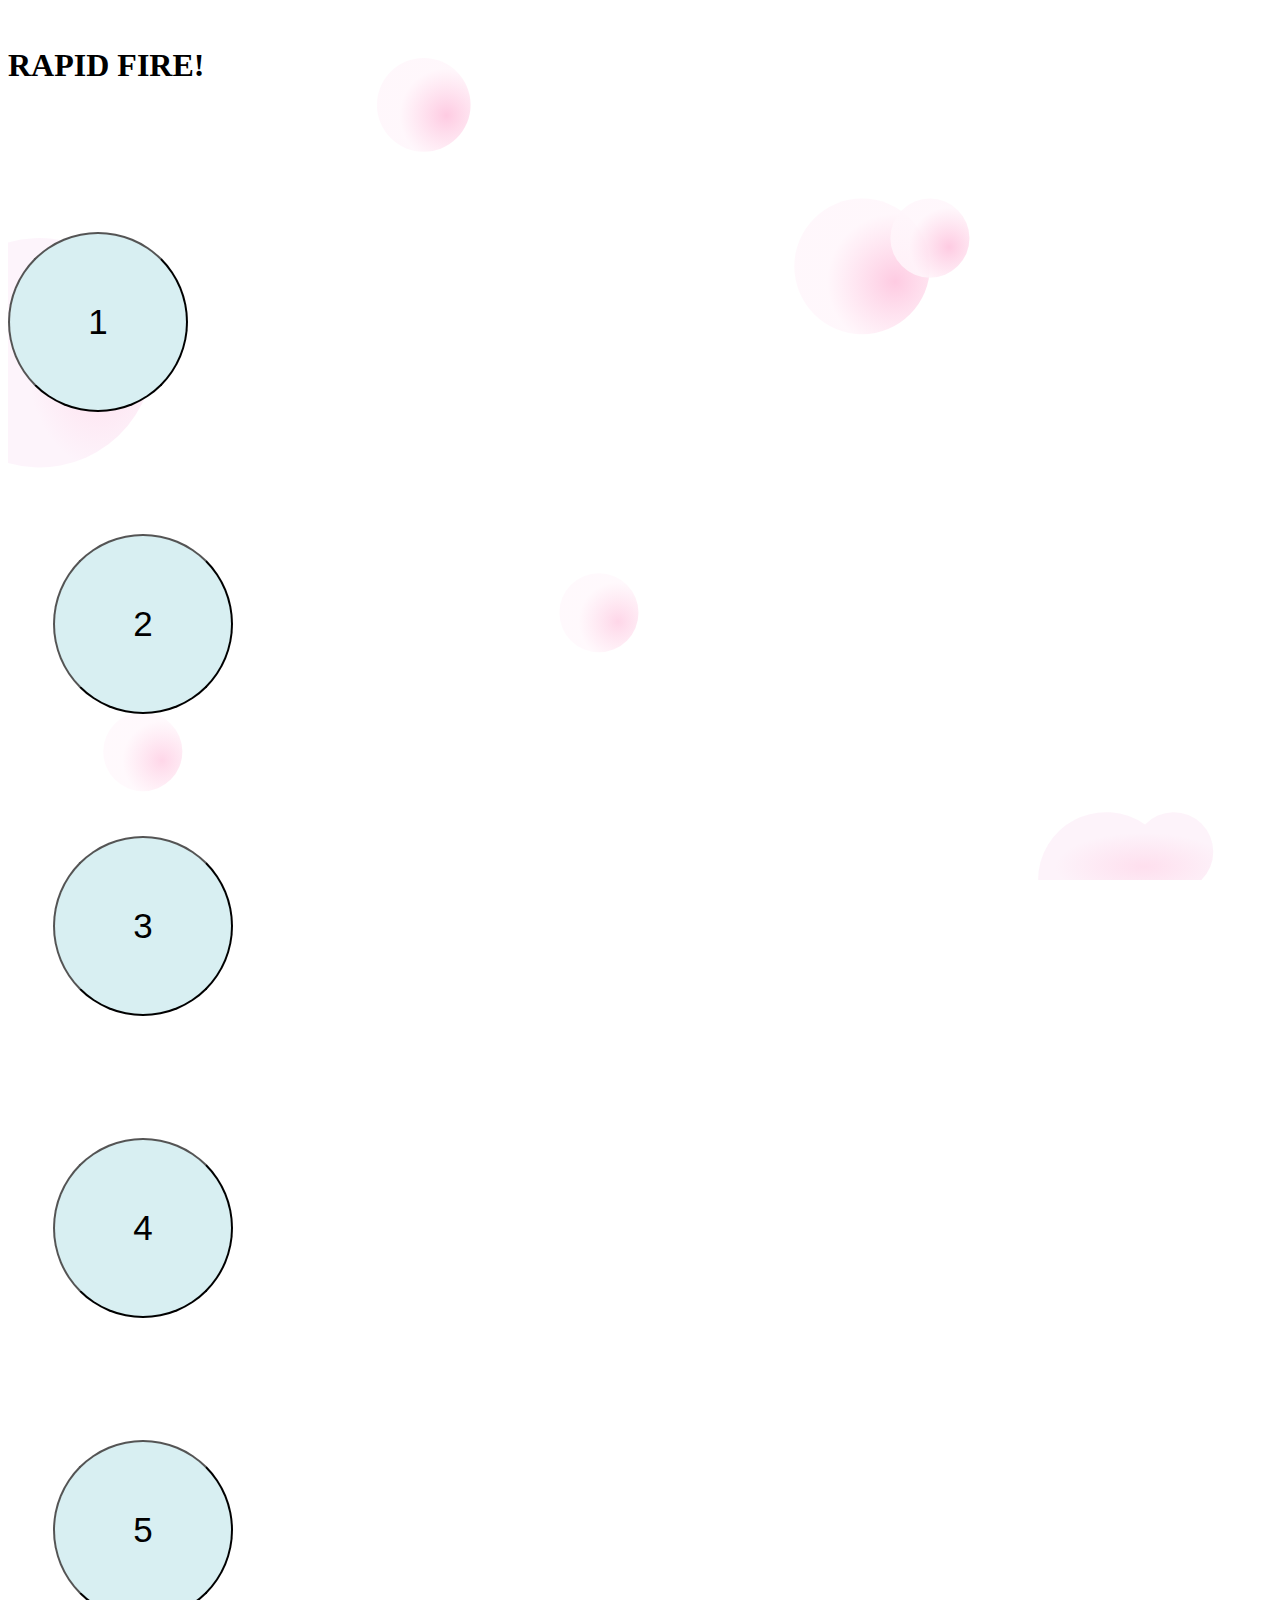
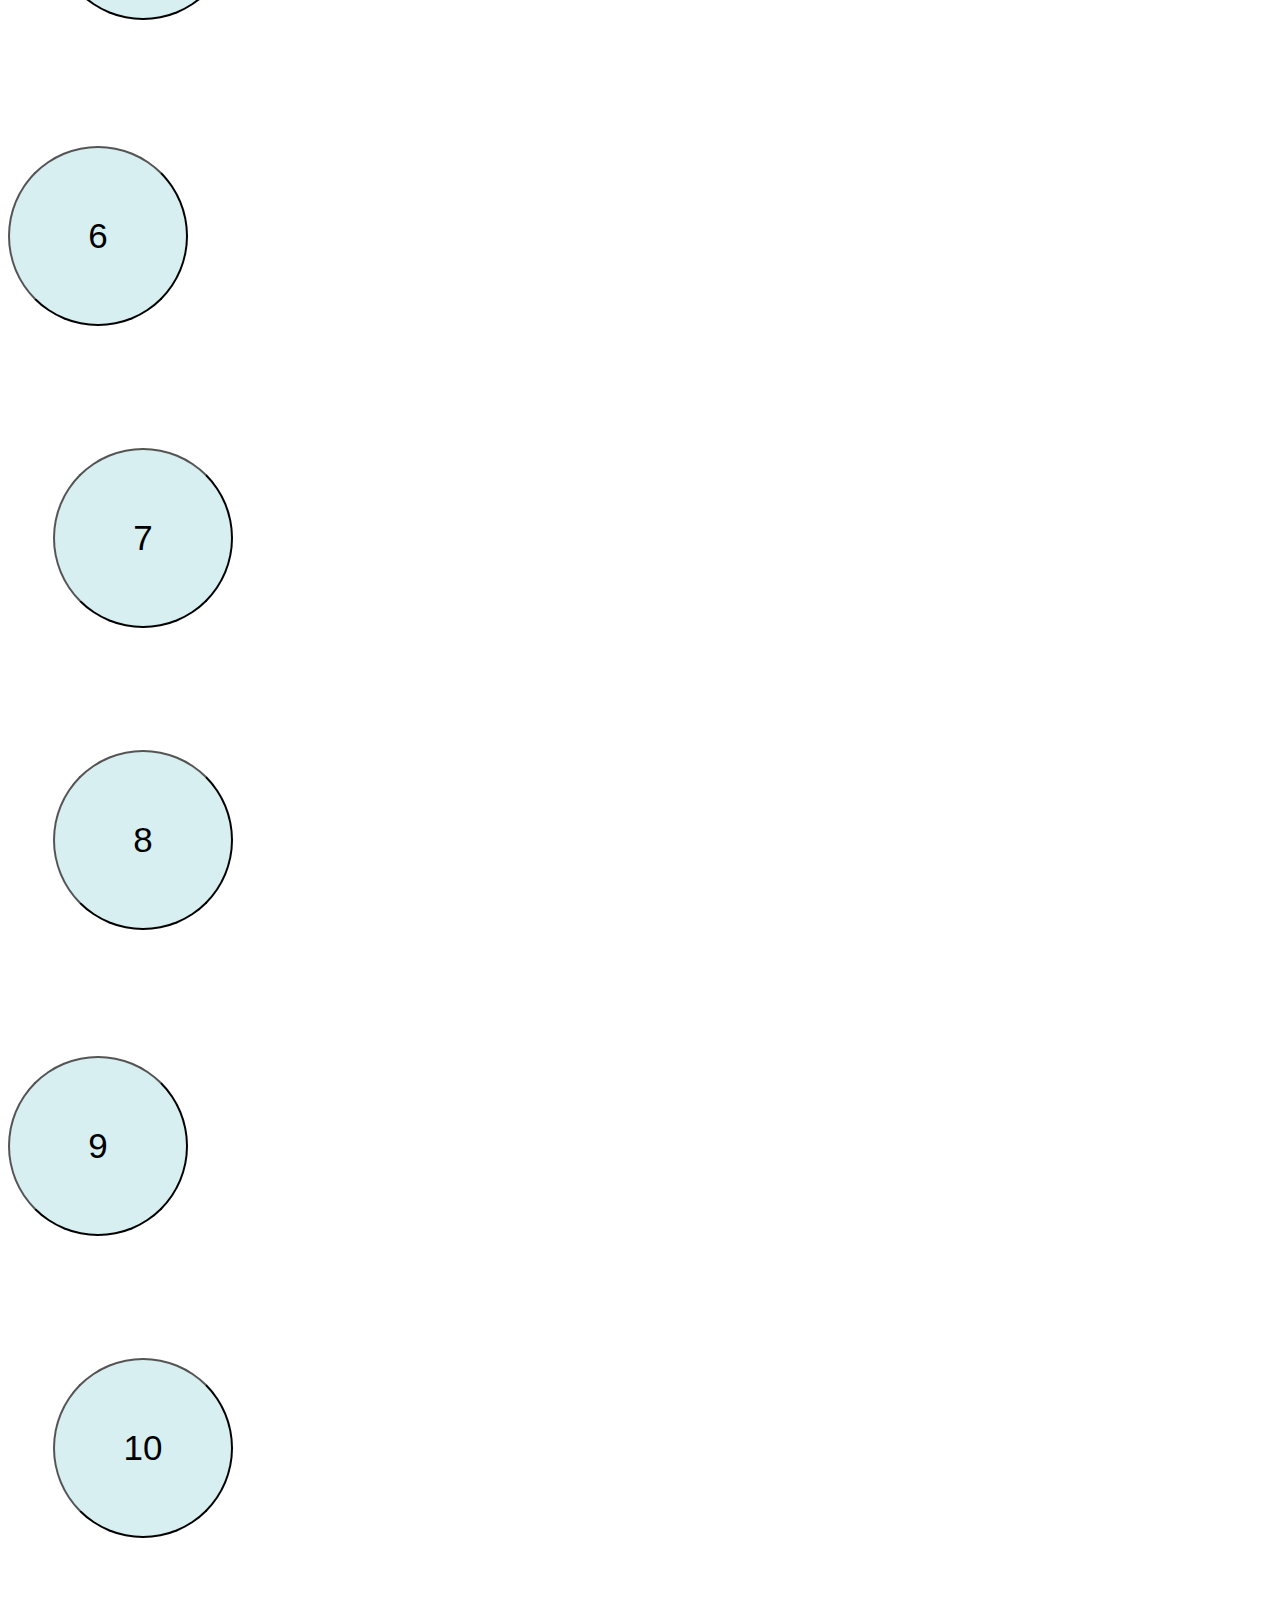
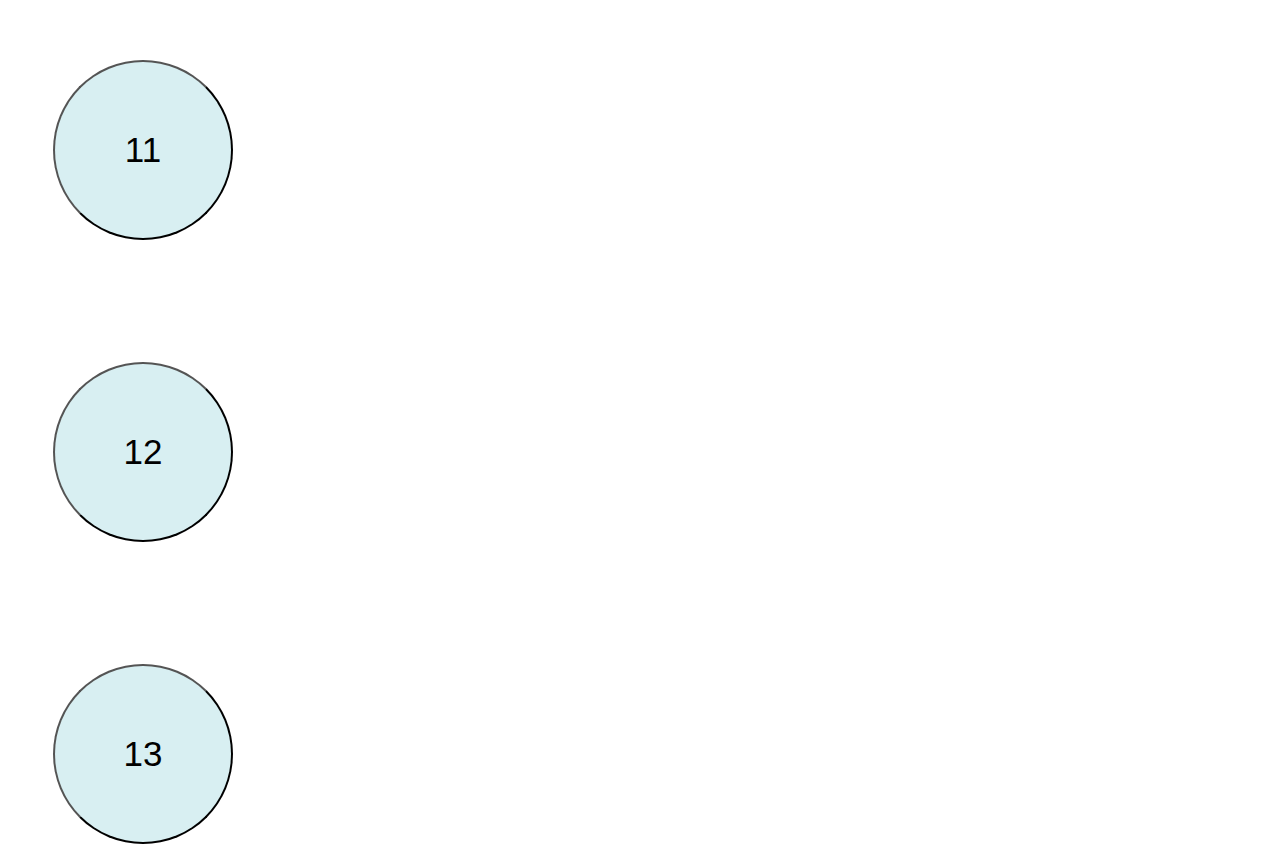
==== commit 5a67de9b: "Update pic.html" ====
--- a/pic.html
+++ b/pic.html
@@ -39,7 +39,7 @@
 <div class="container">
 	<br>
 	<div class="row justify-content-center">
-		<h1>WELCOME</h1>
+		<h1>RAPID FIRE!</h1>
 	</div>
 	
 
@@ -111,7 +111,7 @@
 	}
 	function change2(){
 		document.getElementById("mybutton2").innerText="";
-document.getElementById("mybutton2").style.backgroundImage="url('img/p1.svg')";
+document.getElementById("mybutton2").style.backgroundImage="url('img/p2.png')";
 
 
 	}
